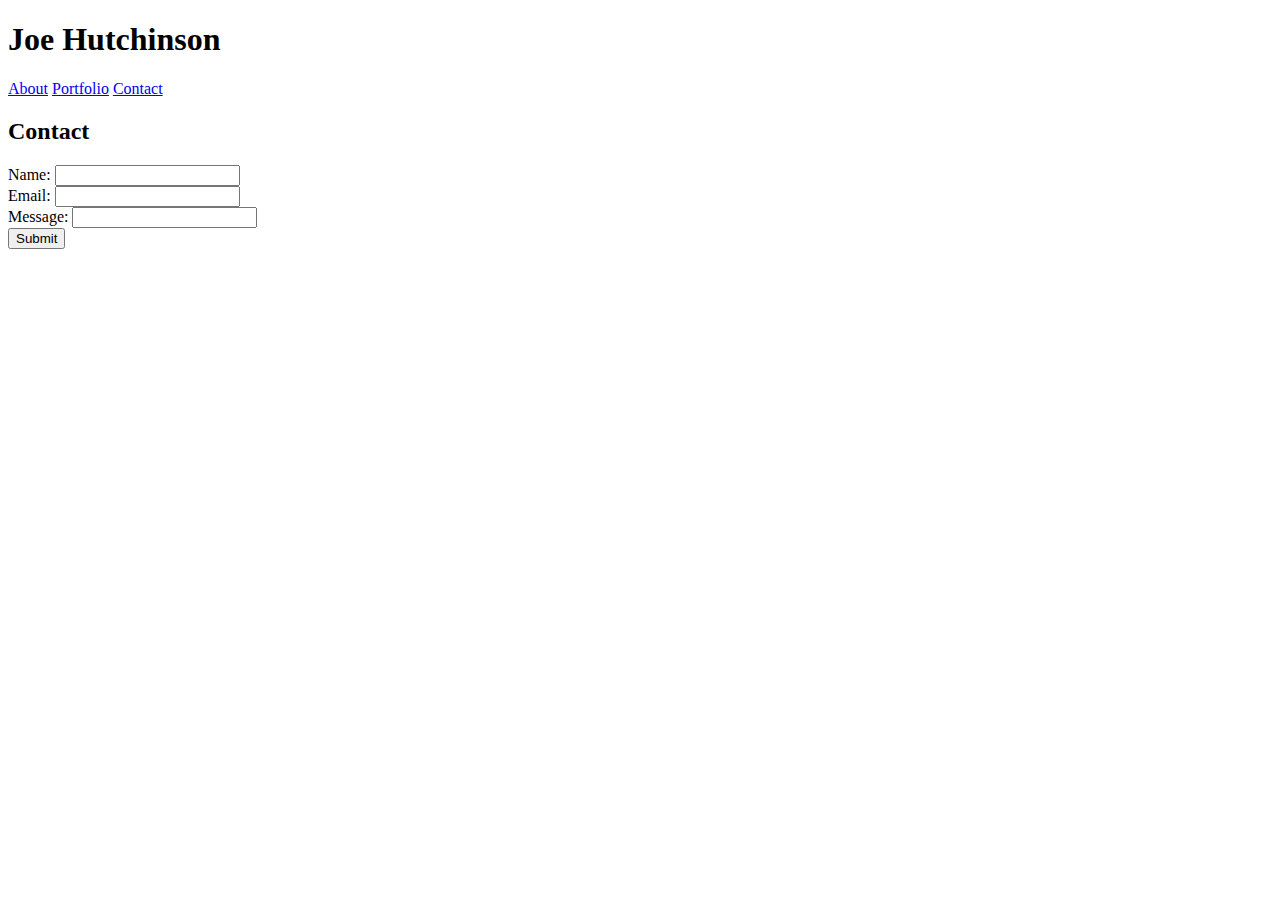
==== contact.html @ 610049c8 "Basic structure started on html files." ====
<!DOCTYPE html>
<html lang="en">
<head>
    <meta charset="UTF-8">
    <title>Joe Hutchinson's Contact Page</title>
</head>

<body>

    <H1>Joe Hutchinson</H1>

    <a href="url" target="_blank">About</a>
    <a href="url" target="_blank">Portfolio</a>
    <a href="url" target="_blank">Contact</a>

    <br>
    <h2>Contact</h2>

    <form action="/action_page.php" method="get" name="contactForm">
        Name: <input type="text" name="name"><br>
        Email: <input type="text" name="email"><br>
        Message: <input type="text" name="message"><br>
        <input type="button" onclick="messageSubmit()" value="Submit">
    </form>

</body>

</html>
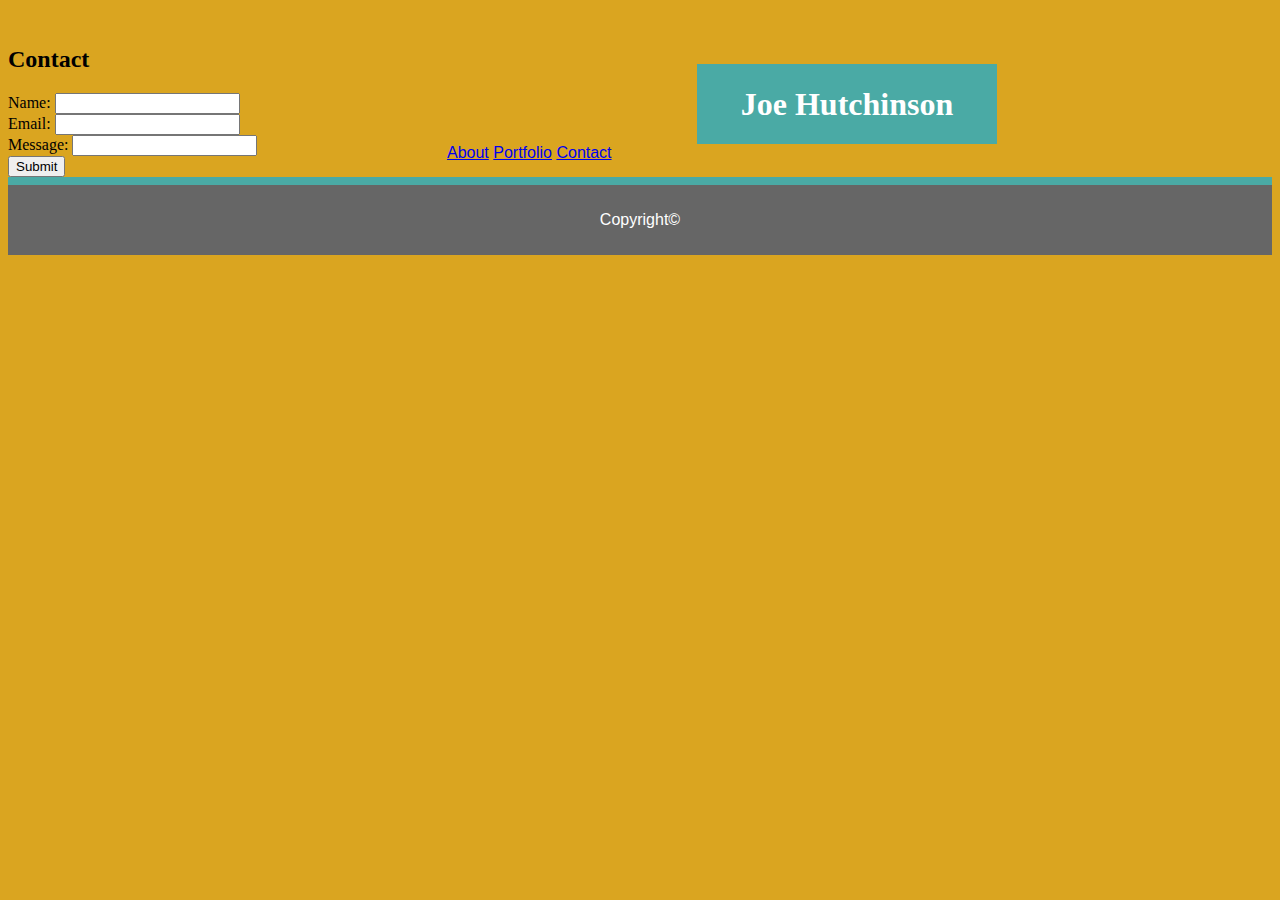
==== commit bea6f28e: "Updates to CSS and HTML files" ====
--- a/contact.html
+++ b/contact.html
@@ -3,16 +3,17 @@
 <head>
     <meta charset="UTF-8">
     <title>Joe Hutchinson's Contact Page</title>
+    <link rel="stylesheet" type="text/css" href="Assets/css/style.css">
 </head>
 
 <body>
-
-    <H1>Joe Hutchinson</H1>
+    <div class="topnav">
+    <div class="myname"><H1>Joe Hutchinson</H1></div>
 
     <a href="url" target="_blank">About</a>
     <a href="url" target="_blank">Portfolio</a>
     <a href="url" target="_blank">Contact</a>
-
+    </div>
     <br>
     <h2>Contact</h2>
 
@@ -23,6 +24,12 @@
         <input type="button" onclick="messageSubmit()" value="Submit">
     </form>
 
+    <footer>
+        <p>Copyright©</p>
+        
+    </footer>
+    
 </body>
 
+
 </html>--- a/Assets/css/style.css
+++ b/Assets/css/style.css
@@ -0,0 +1,75 @@
+body {
+    background: goldenrod;
+    background-image: img src="assets/images/fabric_1.png";
+    background-repeat: no-repeat;
+  }
+
+p {
+    font-family: Arial, Helvetica, sans-serif;
+}
+
+.topnav {
+   float: right;
+   margin-right: 275px; 
+   margin-top: 35px;
+   font-family: Arial, Helvetica, sans-serif;
+   color: #777777;
+
+}
+
+header {
+    background-color: #ffffff;
+    width: 100%;
+    height: 15%;
+    margin: 0;
+    padding: 0;
+    border-bottom: 8px solid #cccccc;
+}
+
+H1 {
+ font-family: Georgia, 'Times New Roman', Times, serif
+}
+
+.myname {
+    width: 300px;
+    height: 80px;
+    margin-left: 250px;
+    padding: 0;
+    text-align-last: center;
+    background-color: #4aaaa5;
+    color: #ffffff;
+    text-align: center;
+    vertical-align: middle;
+    line-height: 80px;
+}
+
+#aboutme {
+    color: #4aaaa5;
+    
+}
+
+#wrapper {
+    display: flex;
+    flex: wrap;
+    flex-direction: column;
+    justify-content: center;
+    align-items: flex-start;
+    width: 960px;
+    padding: 0;
+    margin-left: 250px;
+    margin-top: 25px;
+    margin-bottom: 50px;
+    color: #777777;
+    background-color: #ffffff;
+   
+}
+
+footer {
+    background-color: #666666;
+    padding: 10px;
+    text-align: center;
+    color: white;
+    border-top: 8px solid #4aaaa5;
+    
+    
+}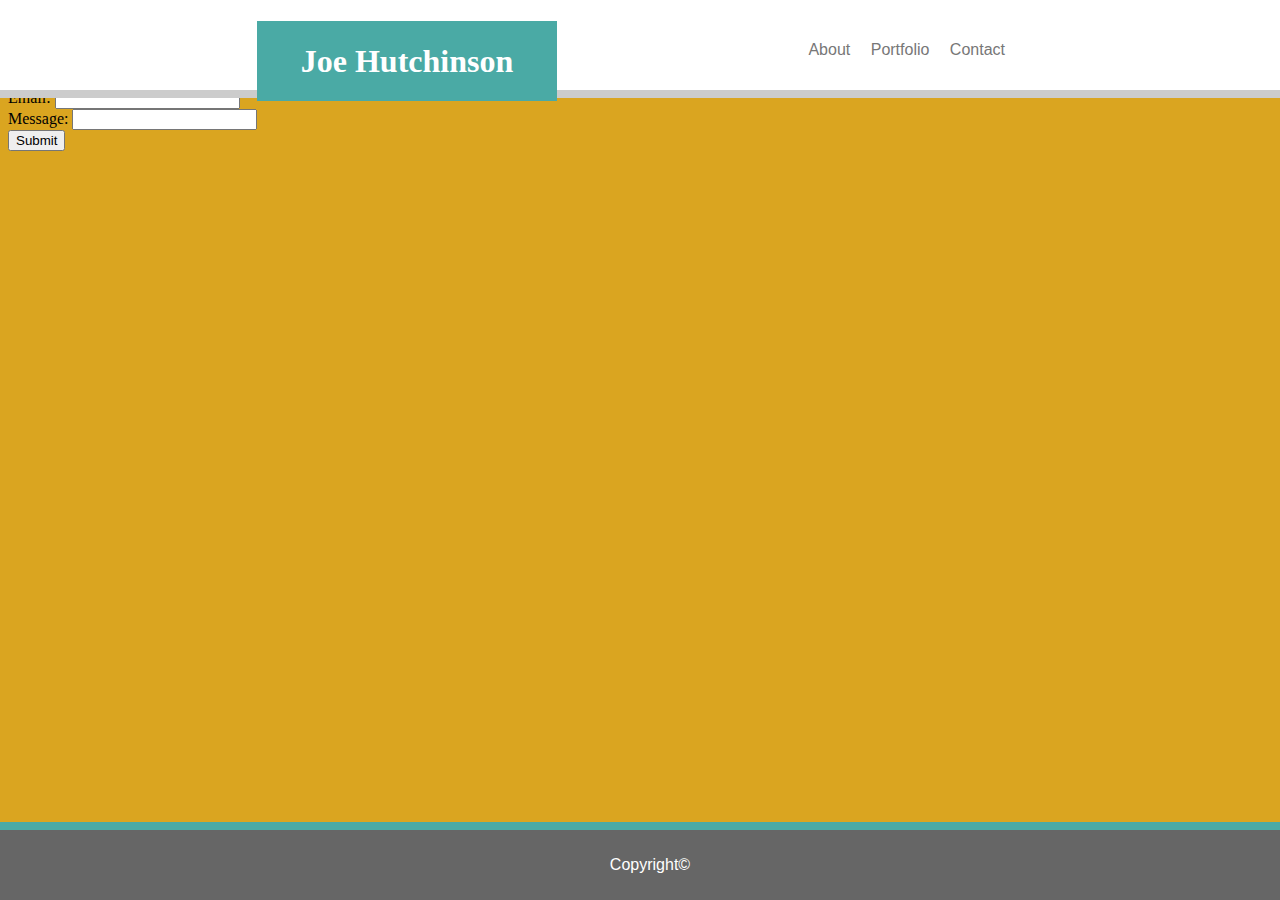
==== commit 0e649414: "HTML cleanup and CSS updates." ====
--- a/contact.html
+++ b/contact.html
@@ -1,20 +1,27 @@
 <!DOCTYPE html>
 <html lang="en">
+
 <head>
     <meta charset="UTF-8">
-    <title>Joe Hutchinson's Contact Page</title>
+    <title>Joe Hutchinson's Main Page</title>
     <link rel="stylesheet" type="text/css" href="Assets/css/style.css">
 </head>
 
 <body>
+
+    <header>
+
+    
     <div class="topnav">
+        <p><a href="#" target="_blank">About</a>
+        <a href="#" target="_blank">Portfolio</a>
+        <a href="#" target="_blank">Contact</a></p>
+        
+    </div>
+    
     <div class="myname"><H1>Joe Hutchinson</H1></div>
-
-    <a href="url" target="_blank">About</a>
-    <a href="url" target="_blank">Portfolio</a>
-    <a href="url" target="_blank">Contact</a>
-    </div>
-    <br>
+    
+    </header>
     <h2>Contact</h2>
 
     <form action="/action_page.php" method="get" name="contactForm">
@@ -23,6 +30,8 @@
         Message: <input type="text" name="message"><br>
         <input type="button" onclick="messageSubmit()" value="Submit">
     </form>
+
+
 
     <footer>
         <p>Copyright©</p>
--- a/Assets/css/style.css
+++ b/Assets/css/style.css
@@ -1,17 +1,30 @@
 body {
     background: goldenrod;
-    background-image: img src="assets/images/fabric_1.png";
+    background-image: url("assets/images/fabric_1.png");
     background-repeat: no-repeat;
   }
 
 p {
     font-family: Arial, Helvetica, sans-serif;
+    
+}
+
+a {
+    color: #777777;
+    text-decoration: none;
+    padding-left: 1em;
+}
+
+hr {
+    background-color: #777777;
+    height: 1px;
+    width: 100%;
 }
 
 .topnav {
    float: right;
    margin-right: 275px; 
-   margin-top: 35px;
+   margin-top: 25px;
    font-family: Arial, Helvetica, sans-serif;
    color: #777777;
 
@@ -19,8 +32,11 @@
 
 header {
     background-color: #ffffff;
+    Position: fixed;
+    Top: 0;
+    Left: 0;
     width: 100%;
-    height: 15%;
+    height: 10%;
     margin: 0;
     padding: 0;
     border-bottom: 8px solid #cccccc;
@@ -33,7 +49,7 @@
 .myname {
     width: 300px;
     height: 80px;
-    margin-left: 250px;
+    margin-left: 257px;
     padding: 0;
     text-align-last: center;
     background-color: #4aaaa5;
@@ -45,20 +61,38 @@
 
 #aboutme {
     color: #4aaaa5;
-    
+    position: relative;
+    margin-top: -20px;
 }
 
-#wrapper {
+.mypic {
+    position: relative;
+    float: left;
+    float: top;
+}
+
+.textme {
+
+    position: relative;
+    align-content:left;
+    flex: wrap;
+
+
+}
+
+.wrapper {
+
     display: flex;
     flex: wrap;
     flex-direction: column;
     justify-content: center;
     align-items: flex-start;
+    flex: 1 0 auto;
     width: 960px;
-    padding: 0;
     margin-left: 250px;
-    margin-top: 25px;
-    margin-bottom: 50px;
+    margin-top: 150px;
+    margin-bottom: 25px;
+    padding: 2%;
     color: #777777;
     background-color: #ffffff;
    
@@ -70,6 +104,10 @@
     text-align: center;
     color: white;
     border-top: 8px solid #4aaaa5;
-    
+    position: fixed;
+    width: 100%;
+    bottom: 0;
+    left: 0;
+    position: fixed;
     
 }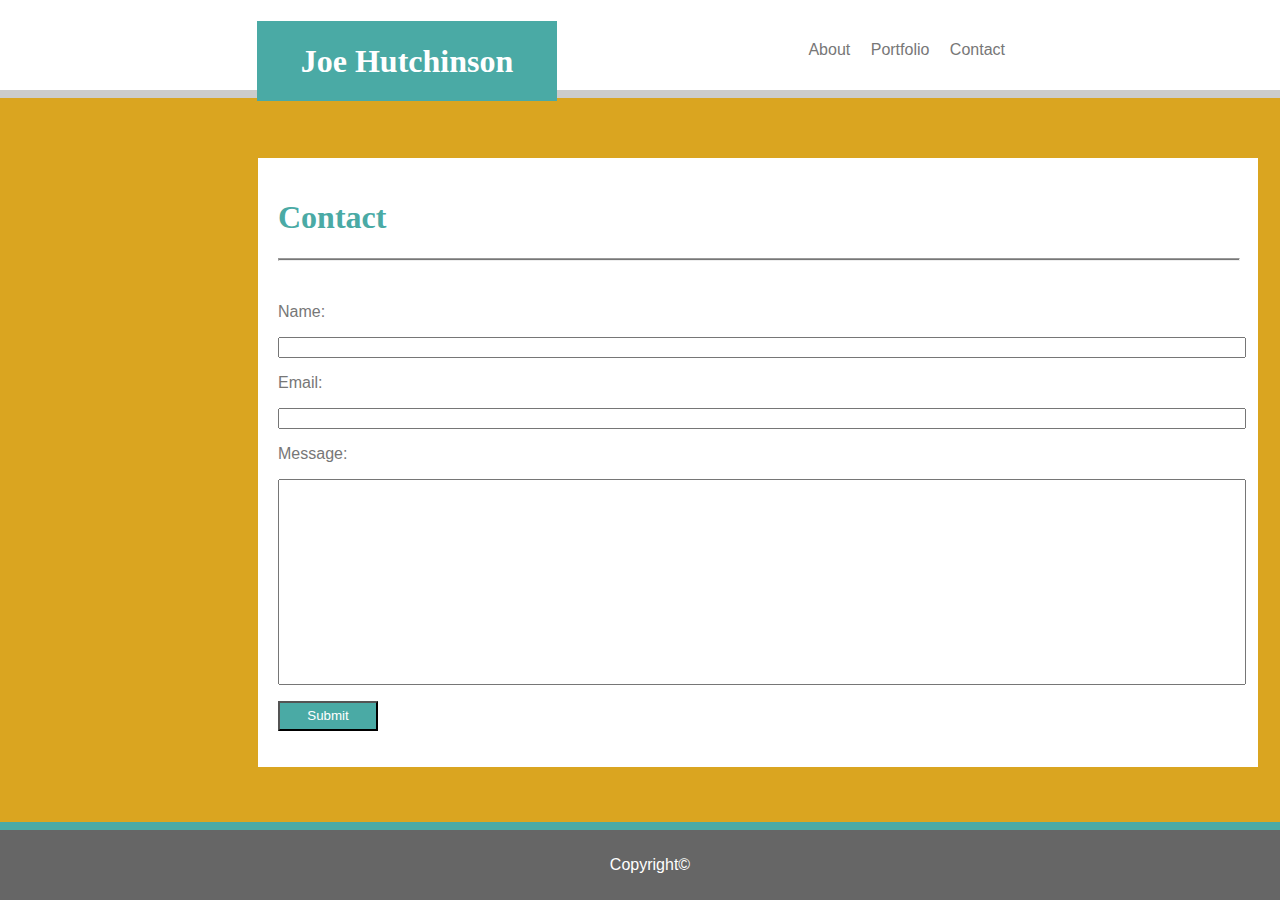
==== commit 5df69f06: "Important updates to About and Contact pages." ====
--- a/contact.html
+++ b/contact.html
@@ -22,15 +22,22 @@
     <div class="myname"><H1>Joe Hutchinson</H1></div>
     
     </header>
-    <h2>Contact</h2>
-
+    <div class="form">
+    <div id="contact"><h1>Contact</h1></div>
+    <hr>
+    <br>
     <form action="/action_page.php" method="get" name="contactForm">
-        Name: <input type="text" name="name"><br>
-        Email: <input type="text" name="email"><br>
-        Message: <input type="text" name="message"><br>
-        <input type="button" onclick="messageSubmit()" value="Submit">
+        <p>Name:</p>
+        <p><input type="text" name="name" id="fillbox"></p>
+        <p>Email:</p> 
+        <p><input type="text" name="email" id="fillbox"></p>
+        <p>Message:</p> 
+        
+        <p><input type="text" name="message" id="messagebox"></p>
+        
+        <p><input type="button" onclick="messageSubmit()" value="Submit" id="submitbutton"></p>
     </form>
-
+    </div>
 
 
     <footer>
--- a/Assets/css/style.css
+++ b/Assets/css/style.css
@@ -1,6 +1,6 @@
 body {
     background: goldenrod;
-    background-image: url("assets/images/fabric_1.png");
+    background-image: ;
     background-repeat: no-repeat;
   }
 
@@ -28,11 +28,12 @@
    font-family: Arial, Helvetica, sans-serif;
    color: #777777;
 
+
 }
 
 header {
     background-color: #ffffff;
-    Position: fixed;
+    Position: absolute;
     Top: 0;
     Left: 0;
     width: 100%;
@@ -57,6 +58,7 @@
     text-align: center;
     vertical-align: middle;
     line-height: 80px;
+    
 }
 
 #aboutme {
@@ -82,12 +84,7 @@
 
 .wrapper {
 
-    display: flex;
-    flex: wrap;
-    flex-direction: column;
-    justify-content: center;
-    align-items: flex-start;
-    flex: 1 0 auto;
+    
     width: 960px;
     margin-left: 250px;
     margin-top: 150px;
@@ -95,6 +92,7 @@
     padding: 2%;
     color: #777777;
     background-color: #ffffff;
+    position: absolute;
    
 }
 
@@ -108,6 +106,43 @@
     width: 100%;
     bottom: 0;
     left: 0;
-    position: fixed;
     
+    
+}
+
+/* unique to contact.html page */
+
+.form {
+    background-color: #ffffff;
+    float: right;
+    position: absolute;
+    padding: 20px;
+    width: 960px;
+    margin-left: 250px;
+    margin-top: 150px;
+    margin-bottom: 25px;
+    color: #777777;
+
+}
+
+
+#contact{ 
+    color: #4aaaa5
+}
+
+#fillbox {
+    width:960px;
+}
+
+#messagebox{
+    width:960px;
+    height: 200px;
+}
+
+#submitbutton {
+    background-color: #4aaaa5;
+    color: #ffffff;
+    font-family: Arial, Helvetica, sans-serif;
+    width: 100px;
+    height: 30px;
 }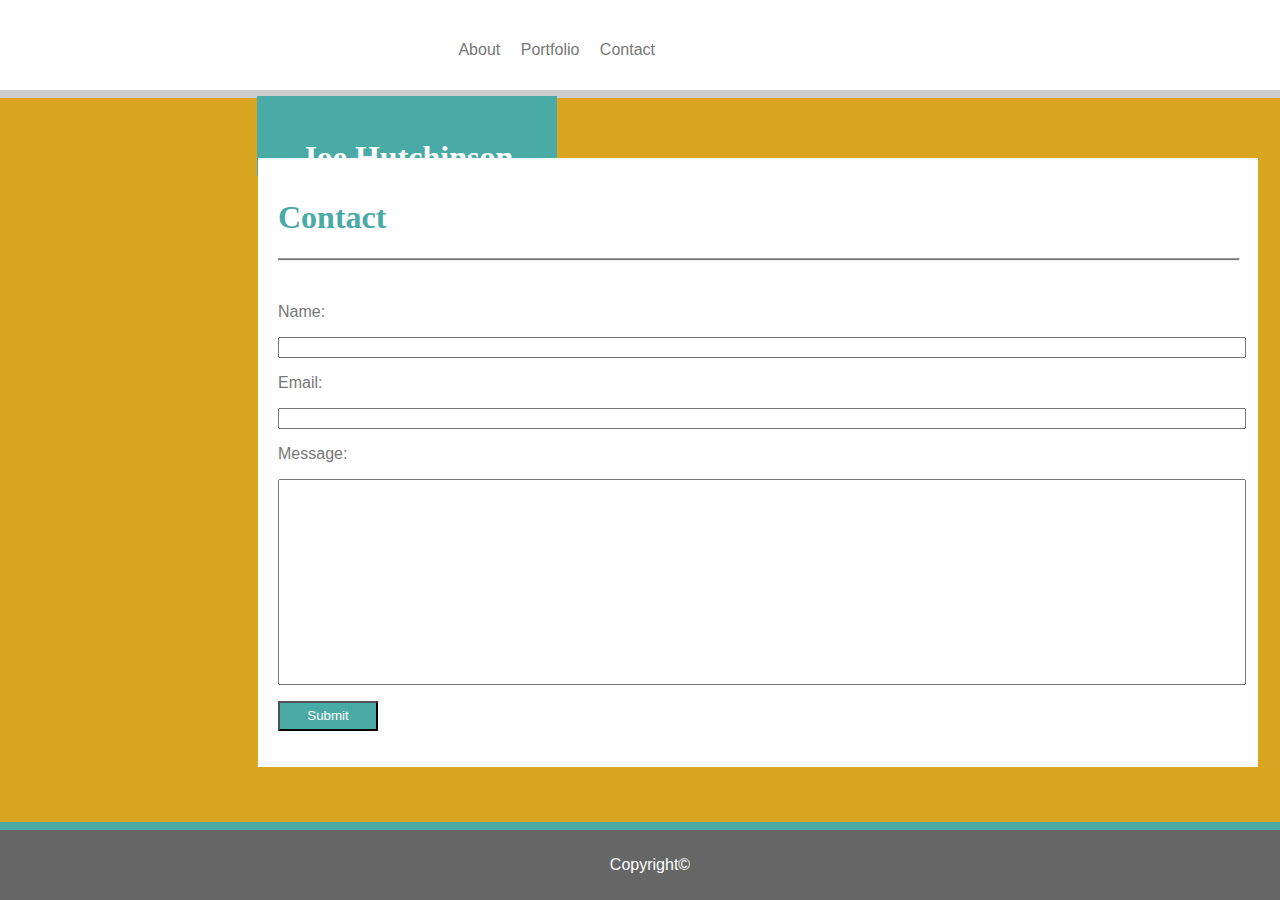
==== commit b66d1ffe: "Multiple updates to HTML and CSS files for Portfolio page." ====
--- a/contact.html
+++ b/contact.html
@@ -9,7 +9,7 @@
 
 <body>
 
-    <header>
+<div class="header">
 
     
     <div class="topnav">
@@ -21,7 +21,8 @@
     
     <div class="myname"><H1>Joe Hutchinson</H1></div>
     
-    </header>
+</div>
+
     <div class="form">
     <div id="contact"><h1>Contact</h1></div>
     <hr>
--- a/Assets/css/style.css
+++ b/Assets/css/style.css
@@ -23,7 +23,7 @@
 
 .topnav {
    float: right;
-   margin-right: 275px; 
+   margin-right: 625px; 
    margin-top: 25px;
    font-family: Arial, Helvetica, sans-serif;
    color: #777777;
@@ -31,9 +31,9 @@
 
 }
 
-header {
+.header {
     background-color: #ffffff;
-    Position: absolute;
+    Position: fixed;
     Top: 0;
     Left: 0;
     width: 100%;
@@ -51,13 +51,17 @@
     width: 300px;
     height: 80px;
     margin-left: 257px;
-    padding: 0;
+    margin-top: 21px;
+    padding: 0px;
     text-align-last: center;
     background-color: #4aaaa5;
     color: #ffffff;
     text-align: center;
     vertical-align: middle;
     line-height: 80px;
+    position:relative;
+    float: top;
+    float: left;
     
 }
 
@@ -71,14 +75,19 @@
     position: relative;
     float: left;
     float: top;
+    
 }
 
 .textme {
 
     position: relative;
     align-content:left;
-    flex: wrap;
-
+    width: 930px;
+    padding: 5px;
+    margin: 5px;
+    text-indent: 20px;
+    text-align: justify;
+    text-justify: inter-word;
 
 }
 
@@ -145,4 +154,32 @@
     font-family: Arial, Helvetica, sans-serif;
     width: 100px;
     height: 30px;
+}
+
+/* unique to portfolio.html page */
+
+.portbox{
+    display: flex;
+    flex-direction: column;
+    flex: wrap;
+    justify-content: space-evenly;
+    width: 960px;
+    margin-left: 250px;
+    margin-top: 125px;
+    margin-bottom: 25px;
+    padding: 15px;
+    background-color: #ffffff;
+    position: relative;
+
+}
+
+#portheader{ 
+    color: #4aaaa5
+}
+
+.kittens{
+    position: absolute;
+    margin-bottom: 150px;
+    
+
 }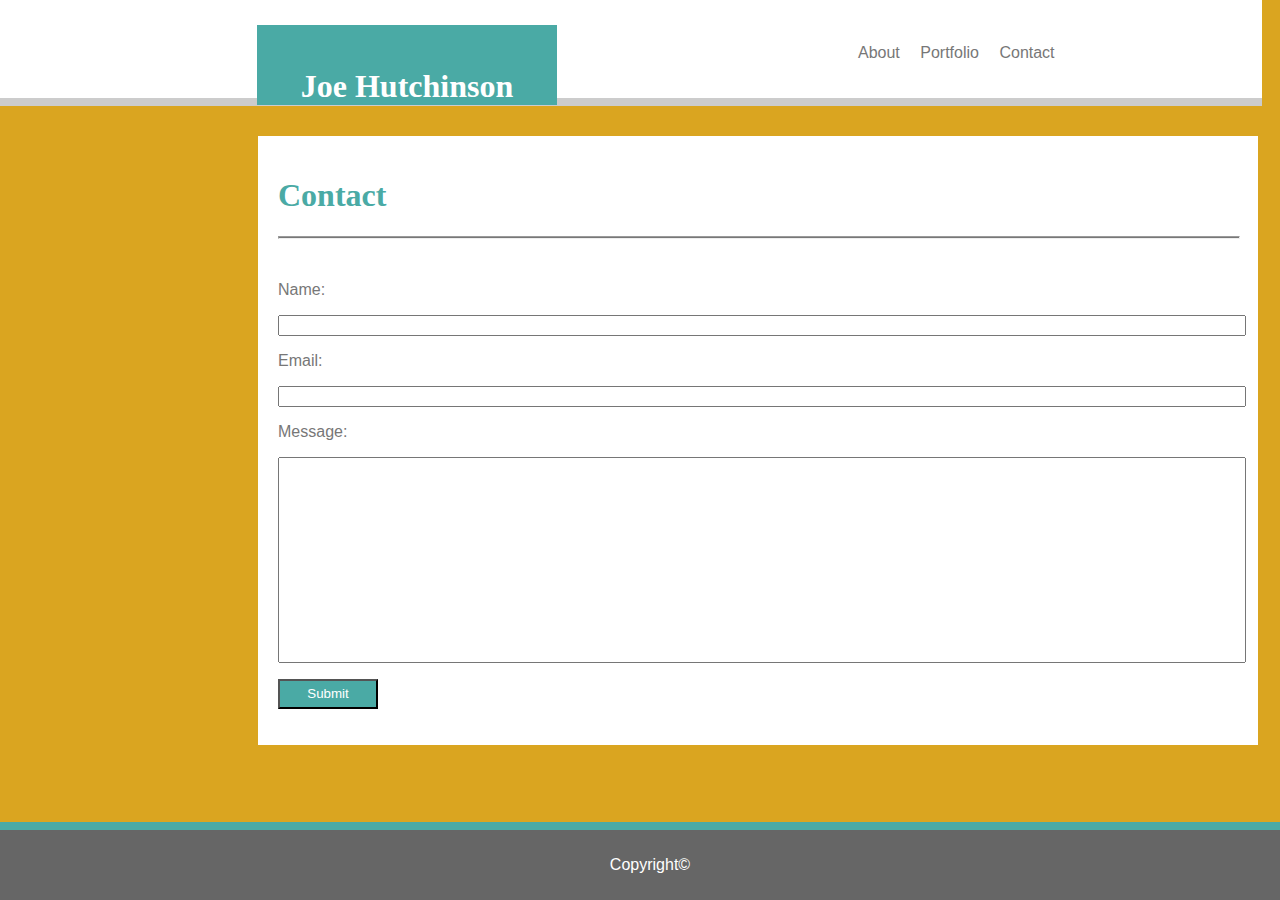
==== commit d68ede98: "More revisions" ====
--- a/contact.html
+++ b/contact.html
@@ -13,8 +13,8 @@
 
     
     <div class="topnav">
-        <p><a href="#" target="_blank">About</a>
-        <a href="#" target="_blank">Portfolio</a>
+        <p><a href="https://joelearns2code.github.io/Basic-Portfolio/index" target="_blank">About</a>
+        <a href="https://joelearns2code.github.io/Basic-Portfolio/portfolio" target="_blank">Portfolio</a>
         <a href="#" target="_blank">Contact</a></p>
         
     </div>
@@ -31,7 +31,7 @@
         <p>Name:</p>
         <p><input type="text" name="name" id="fillbox"></p>
         <p>Email:</p> 
-        <p><input type="text" name="email" id="fillbox"></p>
+        <p><input type="text" name="email" id="fillbox2"></p>
         <p>Message:</p> 
         
         <p><input type="text" name="message" id="messagebox"></p>
@@ -45,6 +45,11 @@
         <p>Copyright©</p>
         
     </footer>
+ 
+    
+
+
+
     
 </body>
 
--- a/Assets/css/style.css
+++ b/Assets/css/style.css
@@ -1,6 +1,6 @@
 body {
     background: goldenrod;
-    background-image: ;
+    background-image: "#";
     background-repeat: no-repeat;
   }
 
@@ -21,50 +21,62 @@
     width: 100%;
 }
 
-.topnav {
-   float: right;
-   margin-right: 625px; 
-   margin-top: 25px;
-   font-family: Arial, Helvetica, sans-serif;
-   color: #777777;
-
-
-}
 
 .header {
     background-color: #ffffff;
-    Position: fixed;
+    Position: relative;
     Top: 0;
     Left: 0;
+    Right: 0;
     width: 100%;
-    height: 10%;
-    margin: 0;
+    height: 100px;
+    margin-left: -10px;
+    margin-right: -60px;
+    margin-top: -10px;
     padding: 0;
     border-bottom: 8px solid #cccccc;
-}
-
-H1 {
- font-family: Georgia, 'Times New Roman', Times, serif
 }
 
 .myname {
     width: 300px;
     height: 80px;
-    margin-left: 257px;
-    margin-top: 21px;
+    margin-left: 259px;
+    margin-top: 27px;
     padding: 0px;
     text-align-last: center;
     background-color: #4aaaa5;
     color: #ffffff;
     text-align: center;
-    vertical-align: middle;
     line-height: 80px;
-    position:relative;
+    position:absolute;
     float: top;
     float: left;
     
 }
 
+
+.topnav {
+   float: right;
+   float: top;
+   width: 420px;
+   height: 50px;
+   padding: 0px;
+   top: 0;
+   right: 0;
+   margin-top: 30px;
+   font-family: Arial, Helvetica, sans-serif;
+   color: #777777;
+   position: absolute;
+
+}
+
+
+H1 {
+ font-family: Georgia, 'Times New Roman', Times, serif
+}
+
+
+
 #aboutme {
     color: #4aaaa5;
     position: relative;
@@ -75,6 +87,7 @@
     position: relative;
     float: left;
     float: top;
+    padding-right: 10px;
     
 }
 
@@ -88,6 +101,8 @@
     text-indent: 20px;
     text-align: justify;
     text-justify: inter-word;
+    margin: 0 auto;
+    
 
 }
 
@@ -96,7 +111,7 @@
     
     width: 960px;
     margin-left: 250px;
-    margin-top: 150px;
+    margin-top: 50px;
     margin-bottom: 25px;
     padding: 2%;
     color: #777777;
@@ -128,7 +143,7 @@
     padding: 20px;
     width: 960px;
     margin-left: 250px;
-    margin-top: 150px;
+    margin-top: 30px;
     margin-bottom: 25px;
     color: #777777;
 
@@ -142,6 +157,11 @@
 #fillbox {
     width:960px;
 }
+
+#fillbox2 {
+    width:960px;
+}
+
 
 #messagebox{
     width:960px;
@@ -165,7 +185,7 @@
     justify-content: space-evenly;
     width: 960px;
     margin-left: 250px;
-    margin-top: 125px;
+    margin-top: 20px;
     margin-bottom: 25px;
     padding: 15px;
     background-color: #ffffff;
